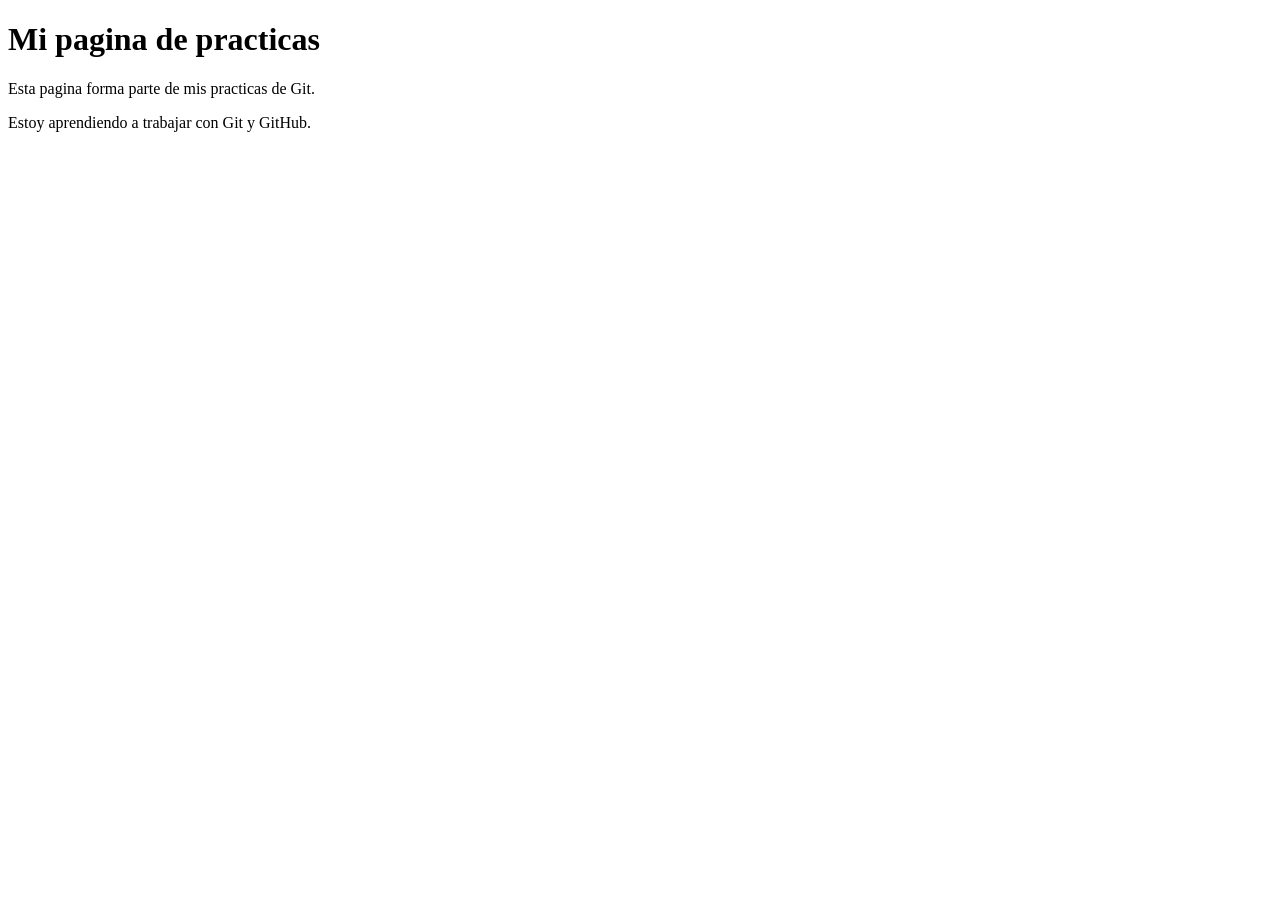
==== web/index.html @ 2d968920 "Cambio el titulo y añado un  segundo parrafo" ====
<!DOCTYPE html>
<html lang="es">
<head>
<meta charset="UTF-8>
<title>Mi pagina de practicas</title>
<link rel="stylesheet" href="estilos.css">
</head>
<body>
  <h1>Mi pagina de practicas</h1>
 <p>Esta pagina forma parte de mis practicas de Git.</p>
 <p>Estoy aprendiendo a trabajar con Git y GitHub.</p>
</body>
</html>
---- web/estilos.css ----
body {
font-family: Arial;
}
h1 {
text-align: center;
}
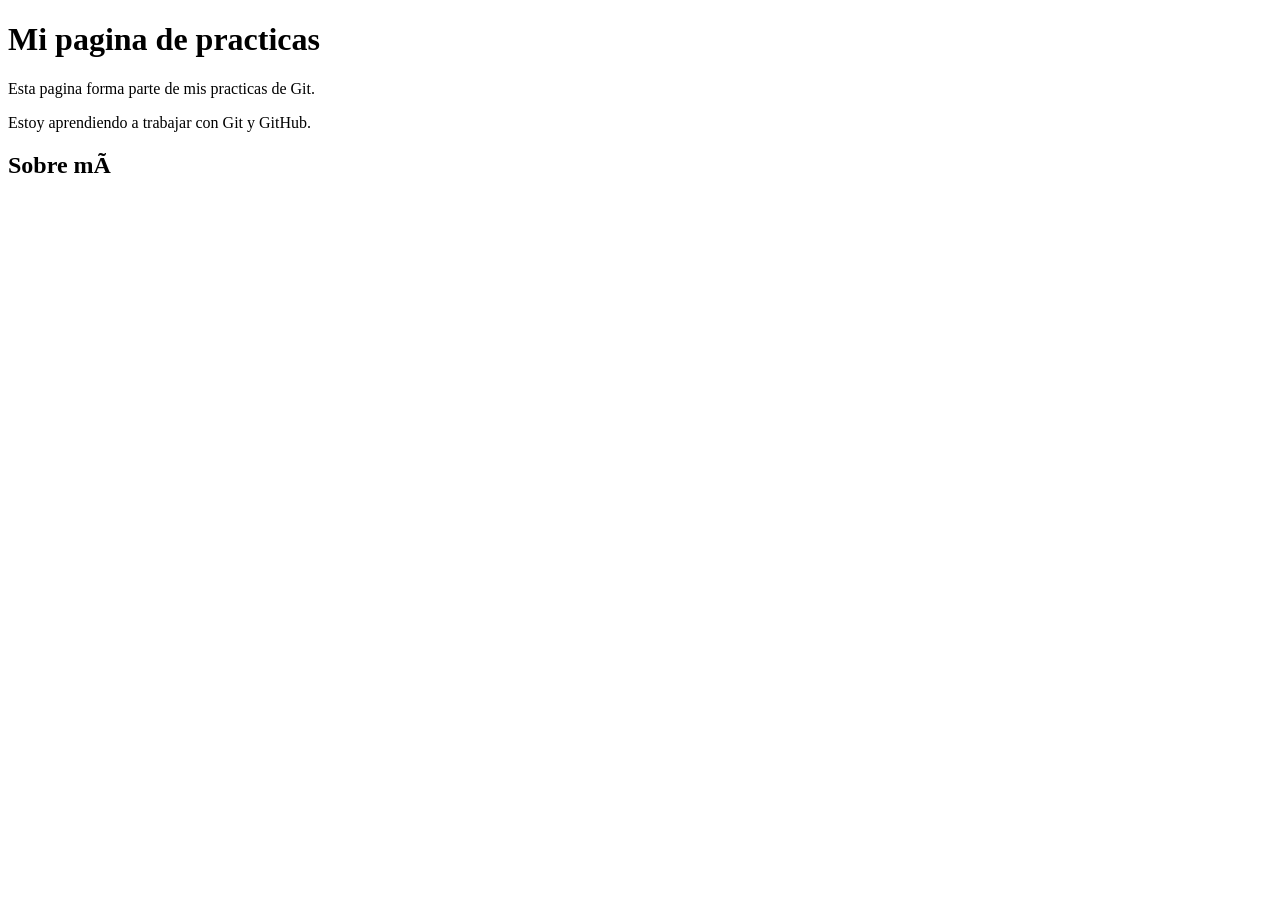
==== commit b029e9a3: "Añado apartado sobre mi" ====
--- a/web/index.html
+++ b/web/index.html
@@ -9,5 +9,6 @@
   <h1>Mi pagina de practicas</h1>
  <p>Esta pagina forma parte de mis practicas de Git.</p>
  <p>Estoy aprendiendo a trabajar con Git y GitHub.</p>
+  <h2>Sobre mí</h2>
 </body>
 </html>
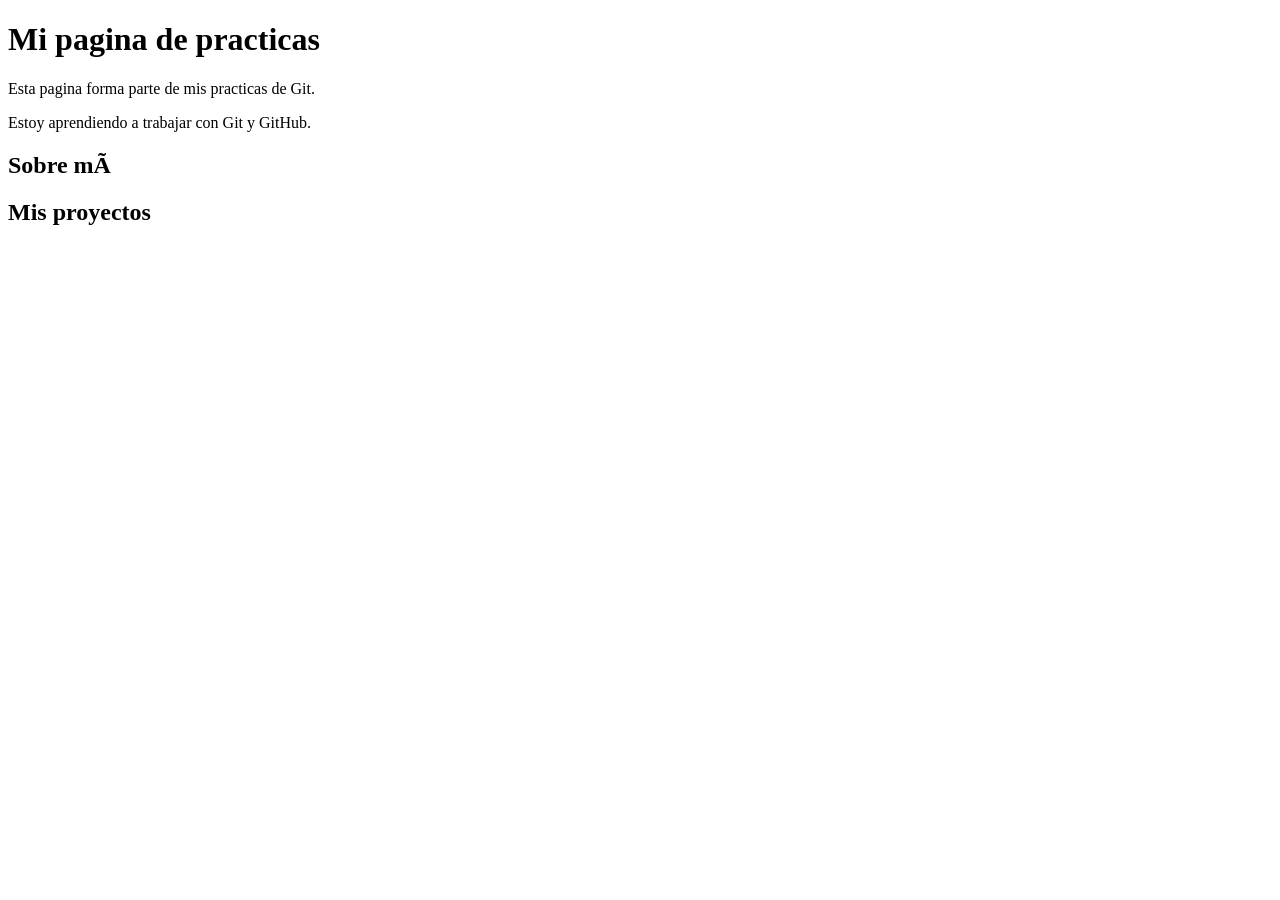
==== commit 500d7084: "Añado apartado mis proyectos" ====
--- a/web/index.html
+++ b/web/index.html
@@ -10,5 +10,6 @@
  <p>Esta pagina forma parte de mis practicas de Git.</p>
  <p>Estoy aprendiendo a trabajar con Git y GitHub.</p>
   <h2>Sobre mí</h2>
+  <h2>Mis proyectos</h2>
 </body>
 </html>
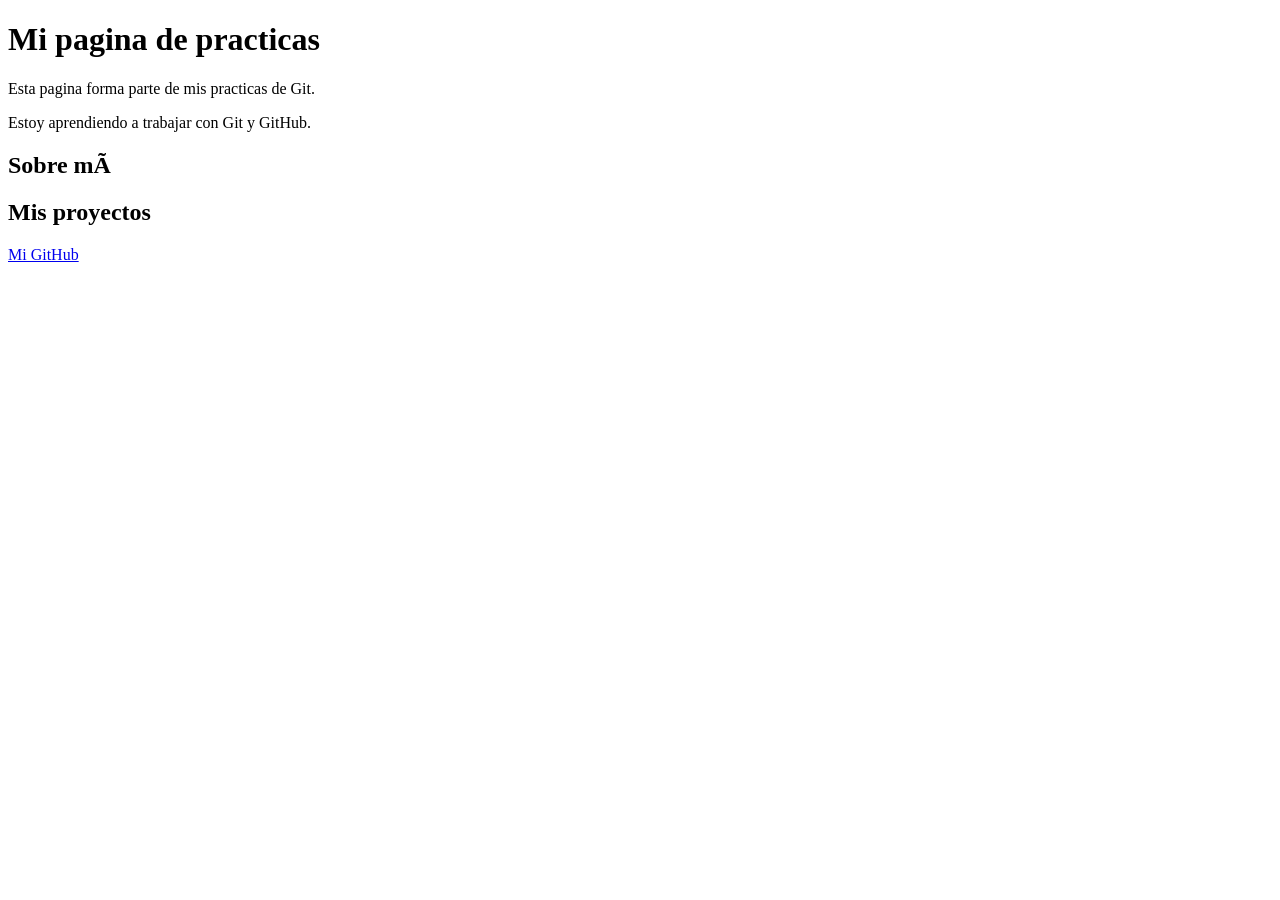
==== commit e4b1f7a6: "Añado enlace a GitHub" ====
--- a/web/index.html
+++ b/web/index.html
@@ -11,5 +11,6 @@
  <p>Estoy aprendiendo a trabajar con Git y GitHub.</p>
   <h2>Sobre mí</h2>
   <h2>Mis proyectos</h2>
+  <p><a href="https://github.com/aidenleal/Aiden">Mi GitHub</a></p>
 </body>
 </html>
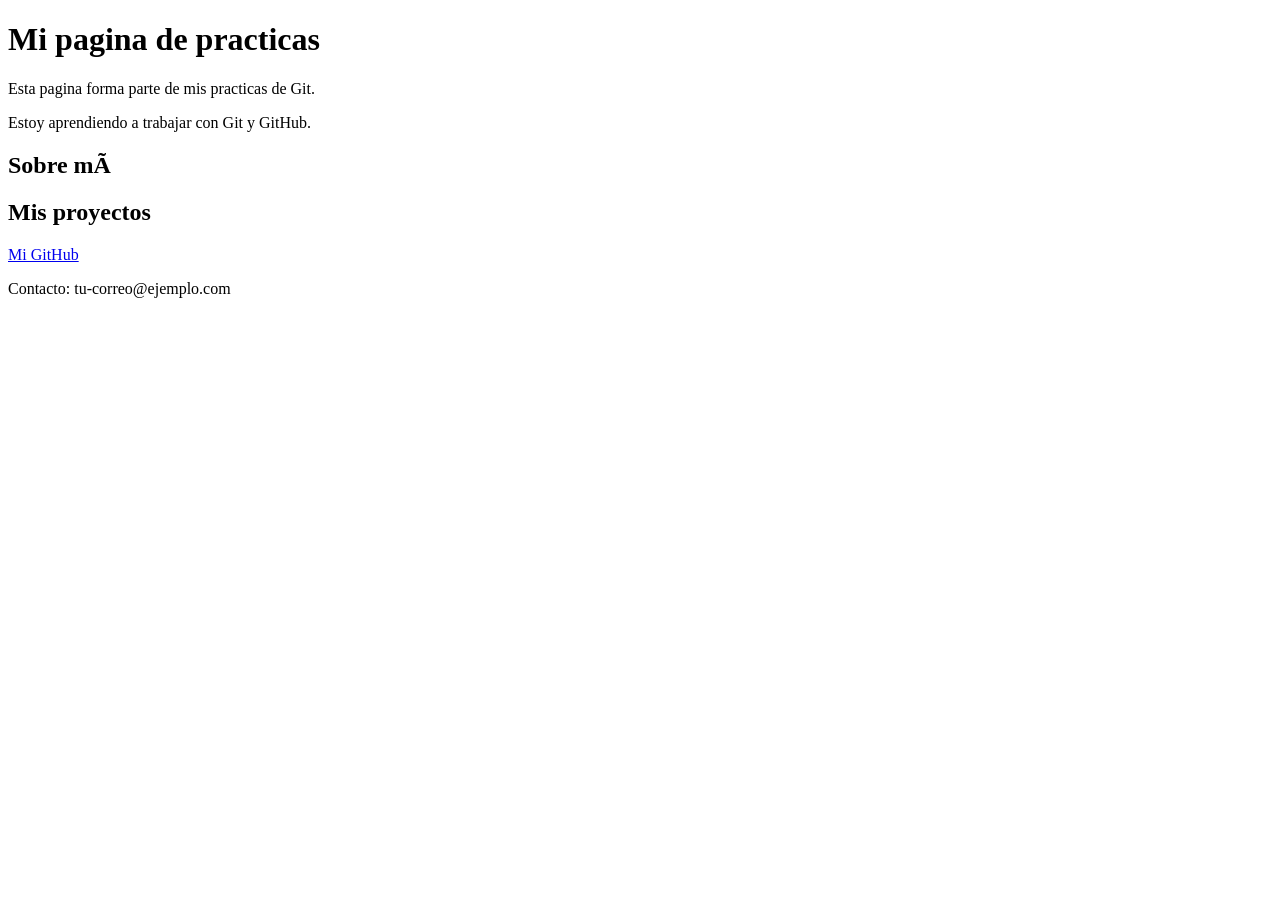
==== commit 25a5d138: "Añado informacion de contacto" ====
--- a/web/index.html
+++ b/web/index.html
@@ -12,5 +12,6 @@
   <h2>Sobre mí</h2>
   <h2>Mis proyectos</h2>
   <p><a href="https://github.com/aidenleal/Aiden">Mi GitHub</a></p>
+  <p>Contacto: tu-correo@ejemplo.com</p>
 </body>
 </html>
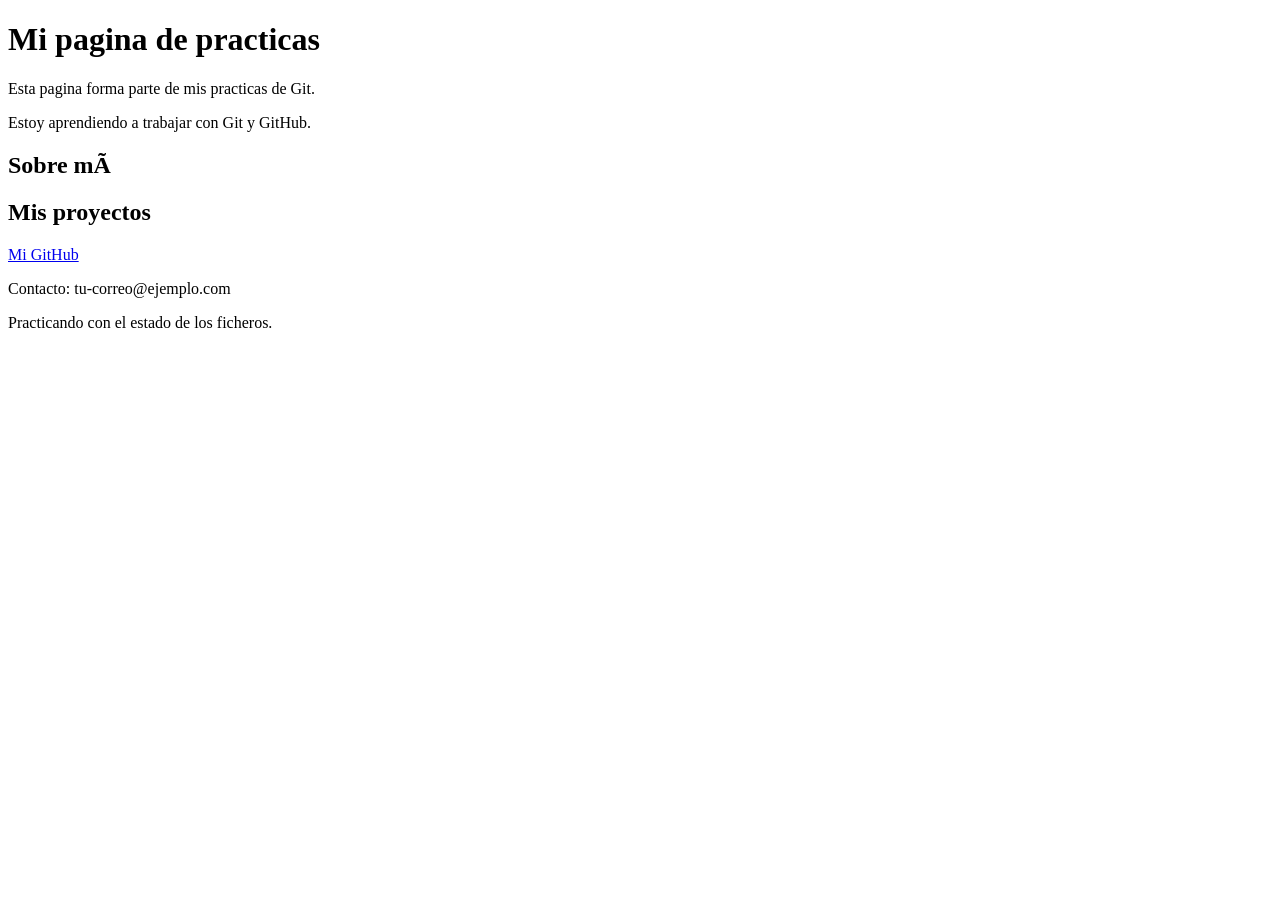
==== commit 3fae2bd0: "Practico el estado de los ficheros" ====
--- a/web/index.html
+++ b/web/index.html
@@ -13,5 +13,6 @@
   <h2>Mis proyectos</h2>
   <p><a href="https://github.com/aidenleal/Aiden">Mi GitHub</a></p>
   <p>Contacto: tu-correo@ejemplo.com</p>
+  <p>Practicando con el estado de los ficheros.</p>
 </body>
 </html>
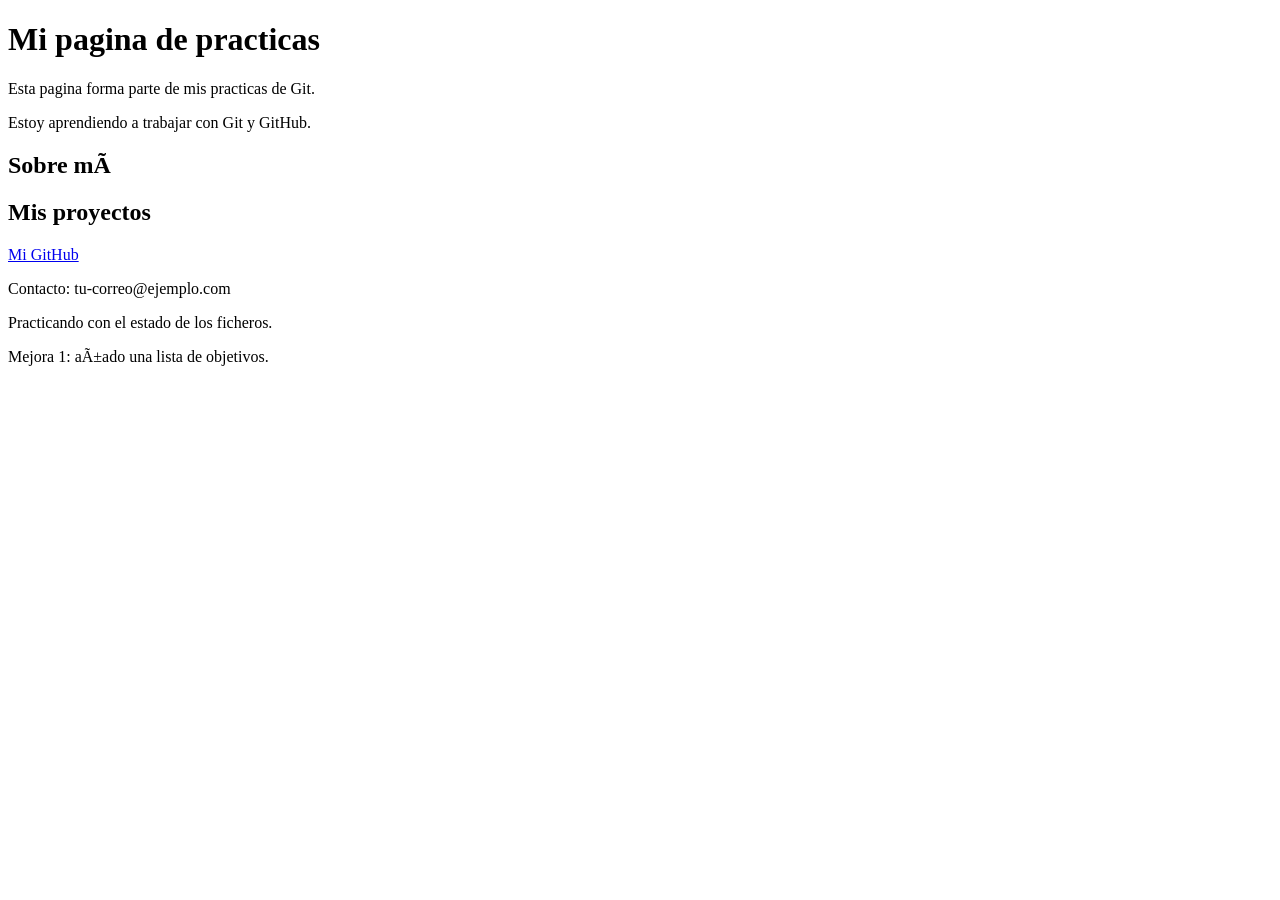
==== commit 40cf640a: "Realizo tres mejoras en el proyecto" ====
--- a/web/index.html
+++ b/web/index.html
@@ -14,5 +14,6 @@
   <p><a href="https://github.com/aidenleal/Aiden">Mi GitHub</a></p>
   <p>Contacto: tu-correo@ejemplo.com</p>
   <p>Practicando con el estado de los ficheros.</p>
+  <p>Mejora 1: añado una lista de objetivos.</p>
 </body>
 </html>
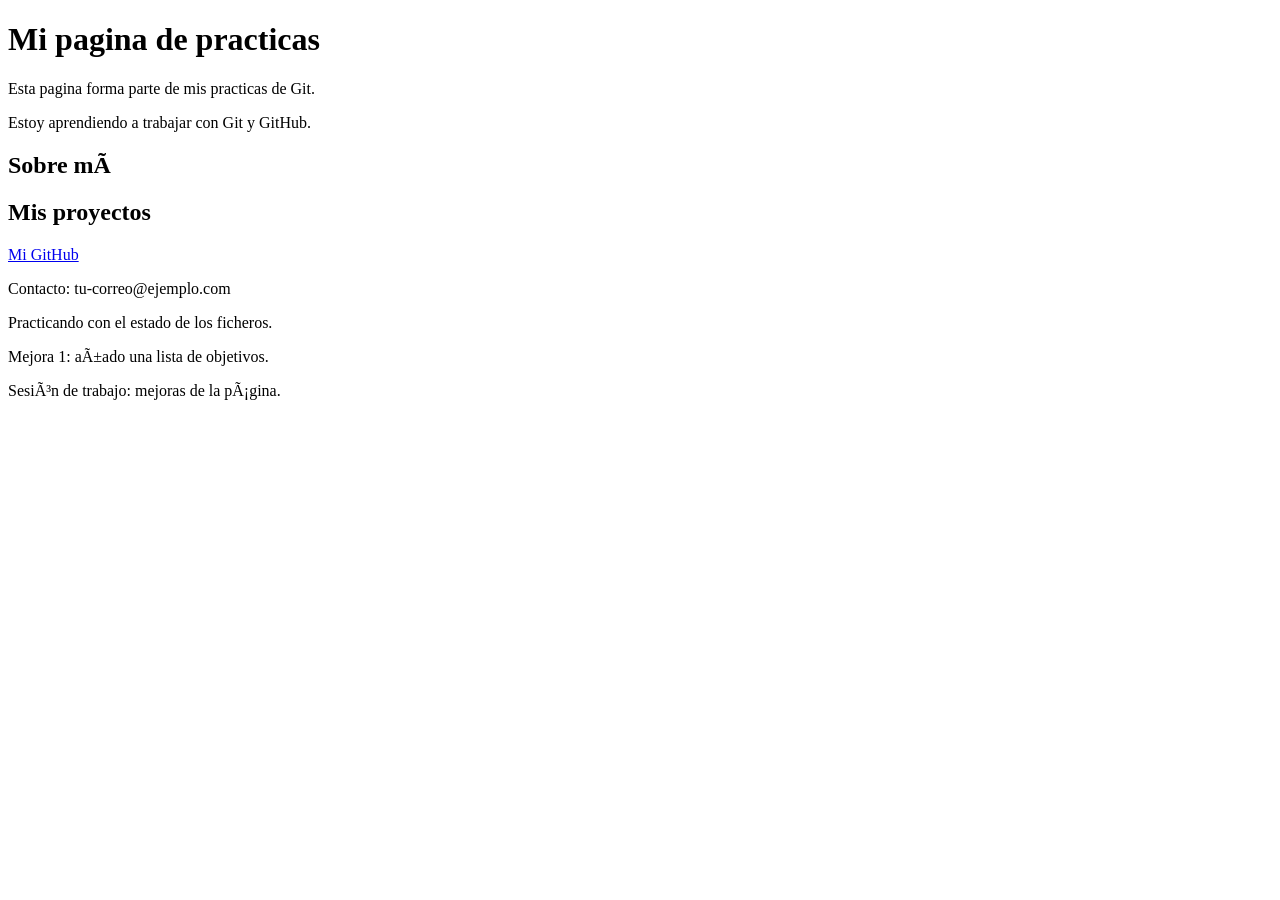
==== commit 5a33217a: "Actualizo documentación y proyecto" ====
--- a/web/index.html
+++ b/web/index.html
@@ -15,5 +15,6 @@
   <p>Contacto: tu-correo@ejemplo.com</p>
   <p>Practicando con el estado de los ficheros.</p>
   <p>Mejora 1: añado una lista de objetivos.</p>
+  <p>Sesión de trabajo: mejoras de la página.</p>
 </body>
 </html>
